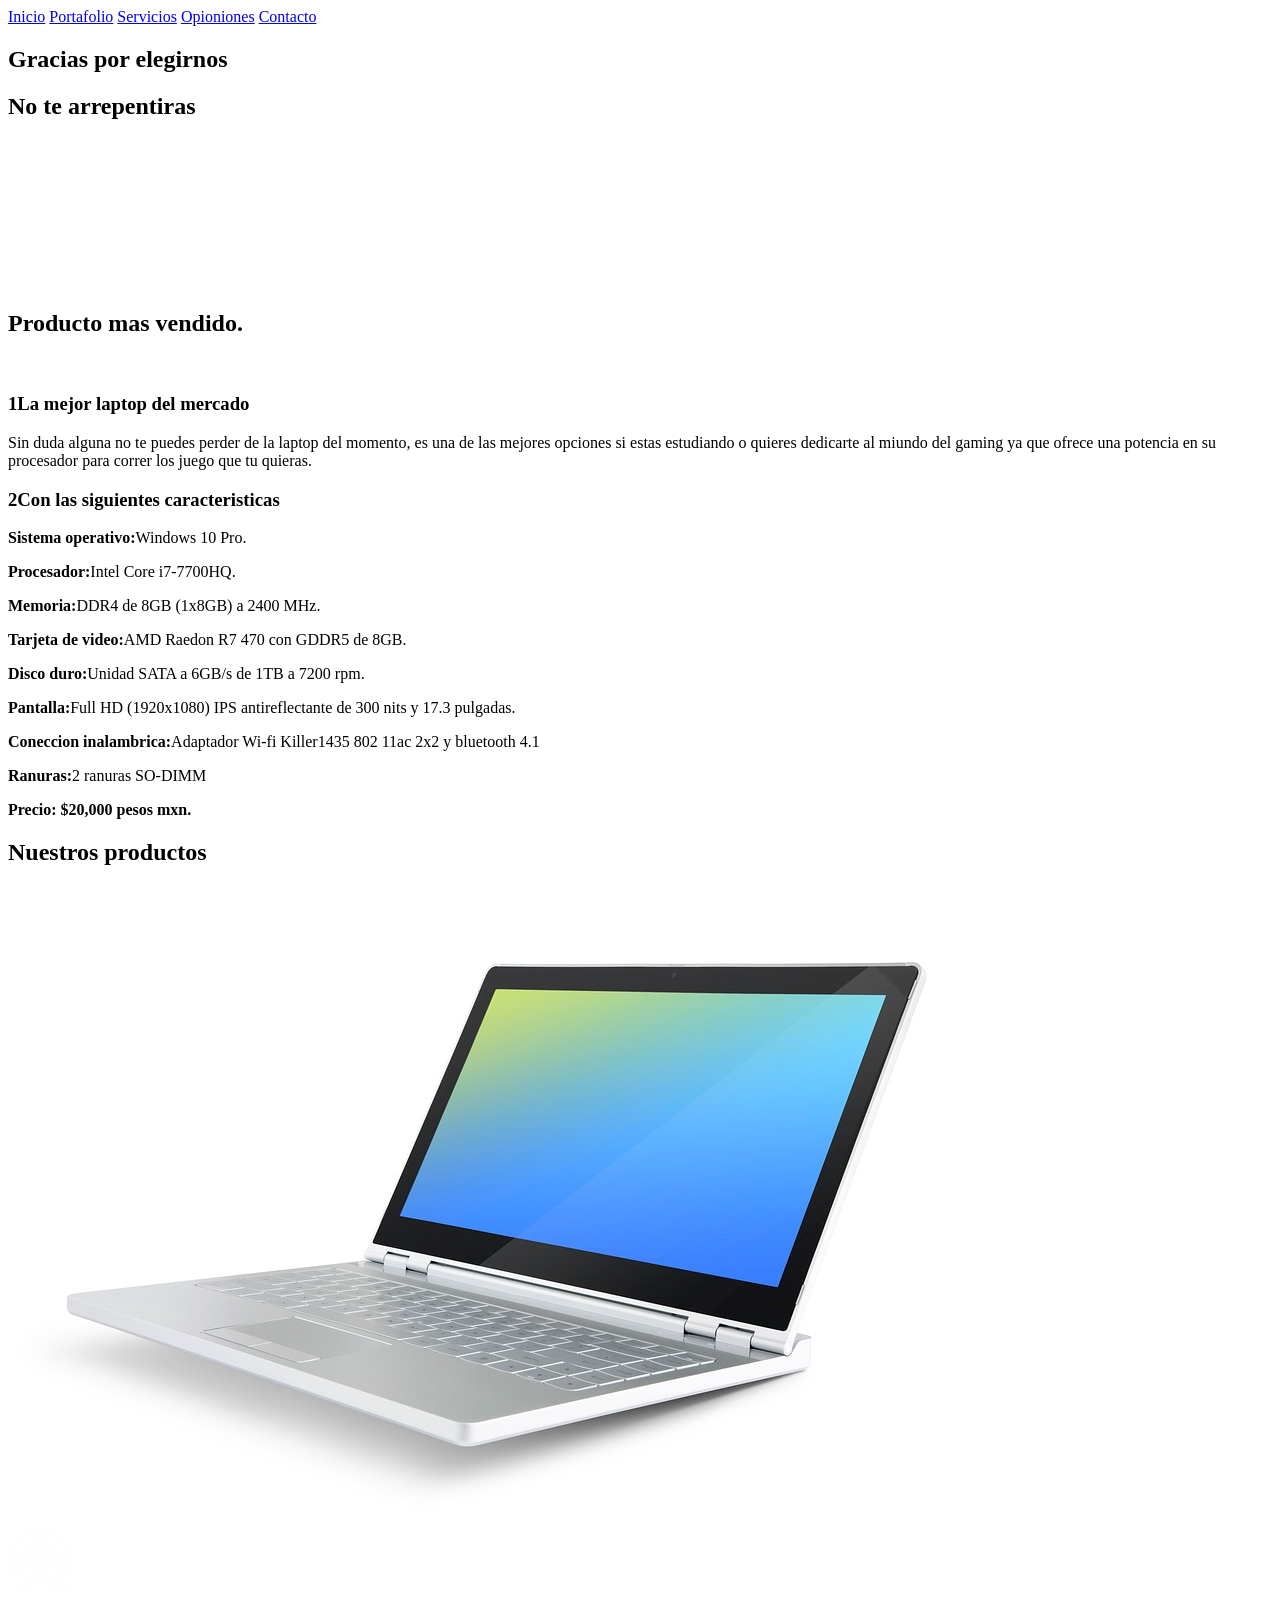
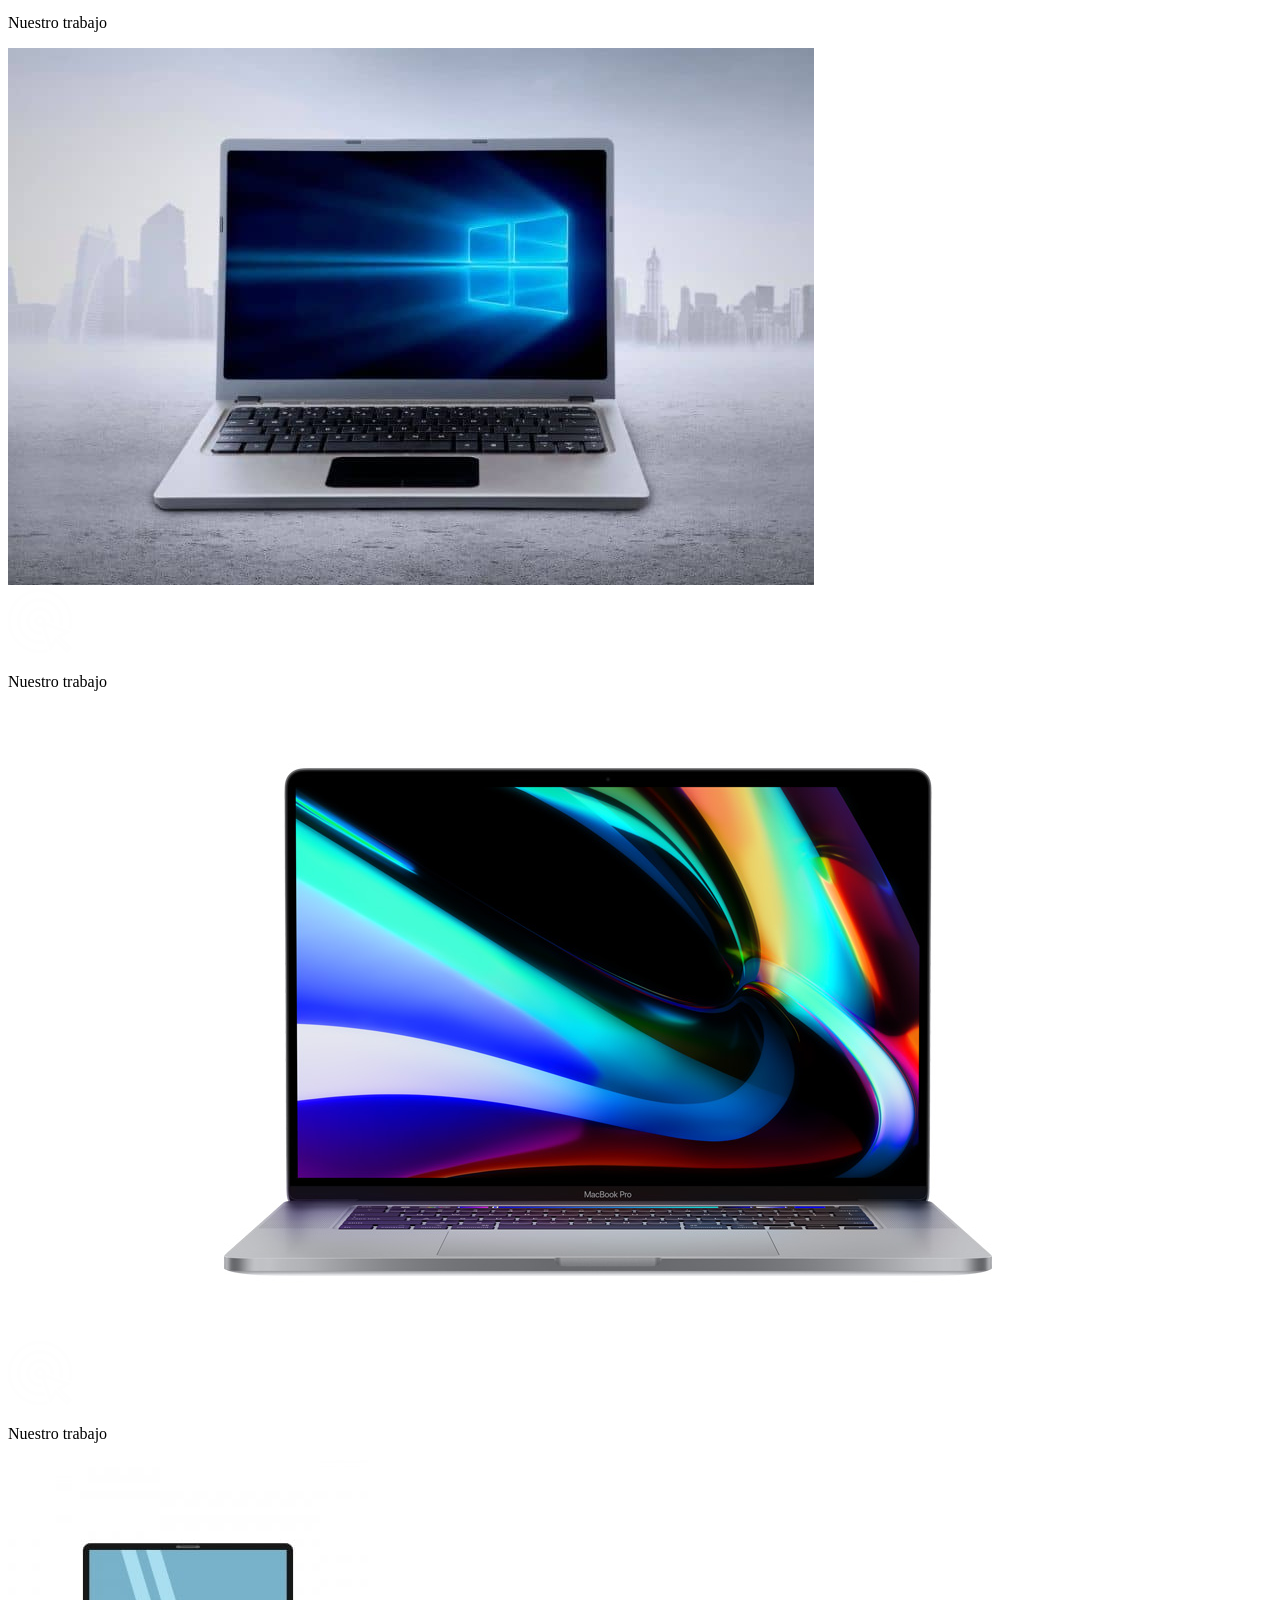
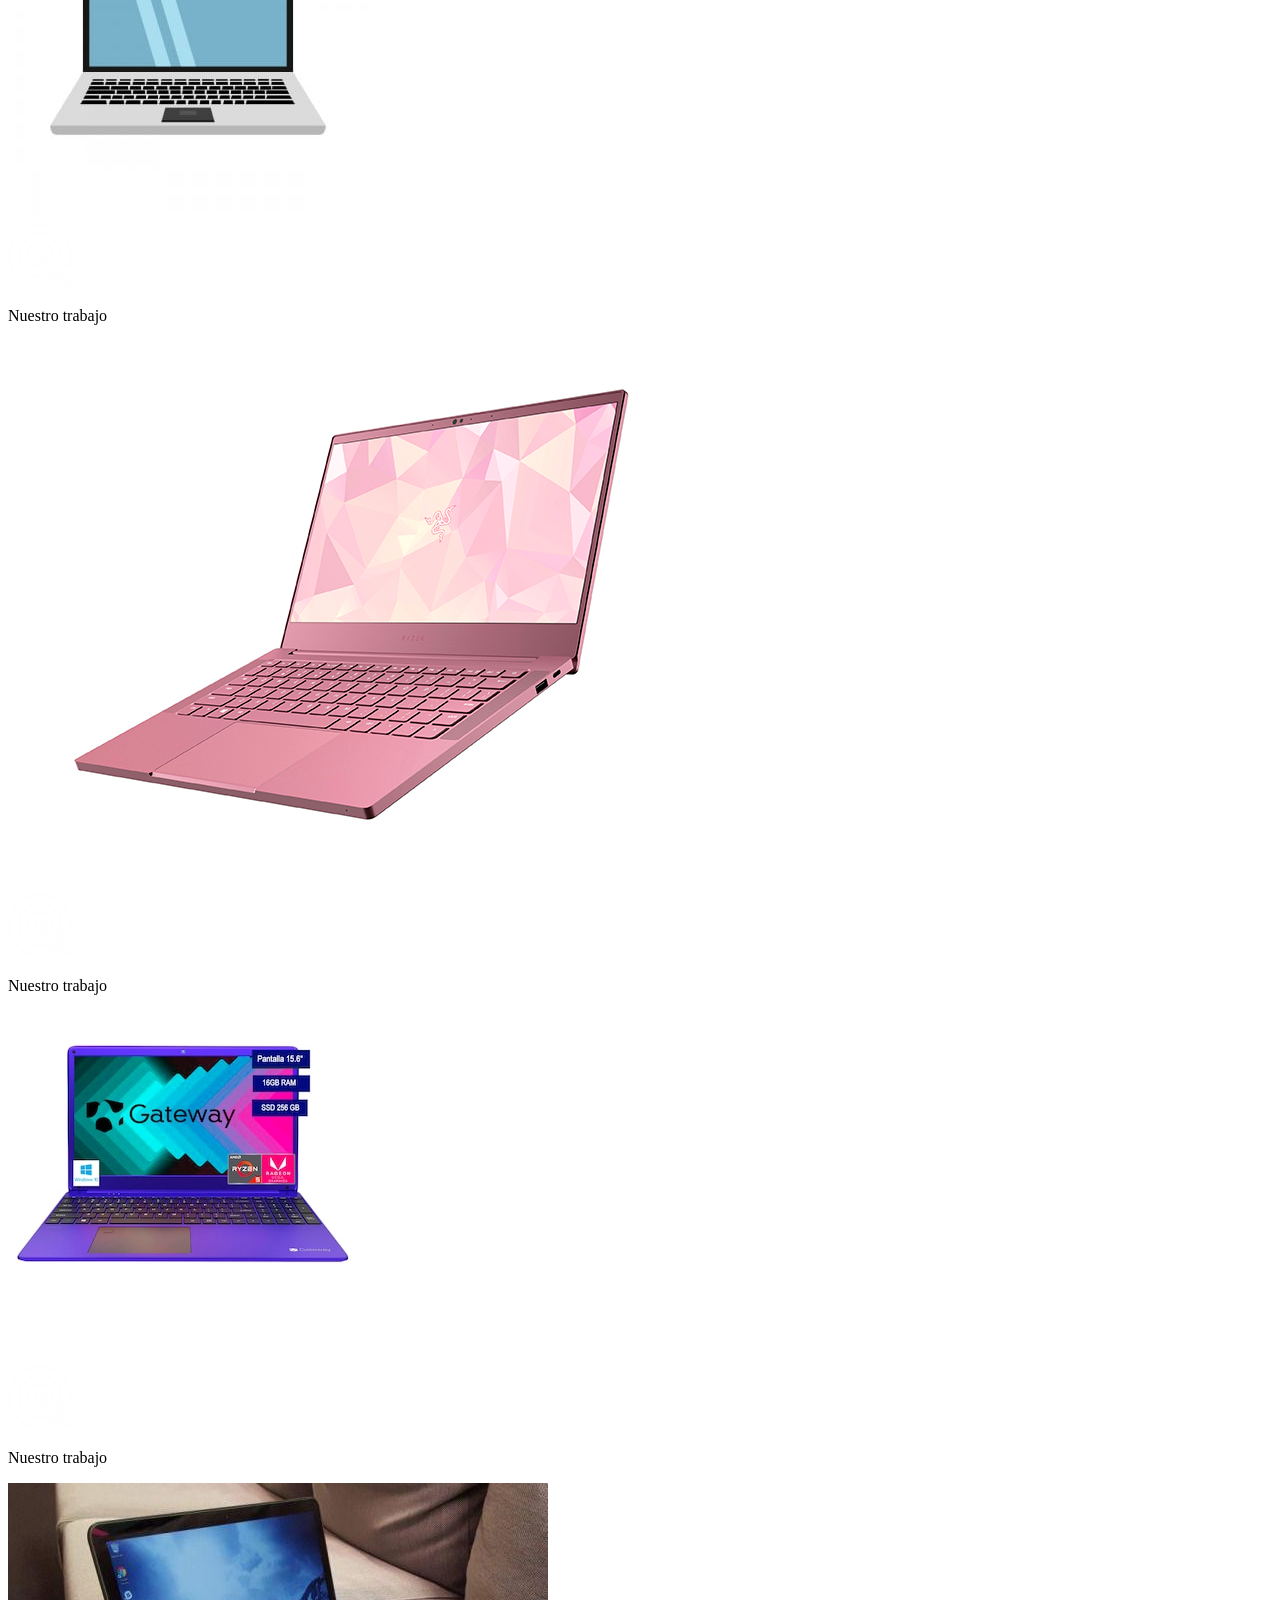
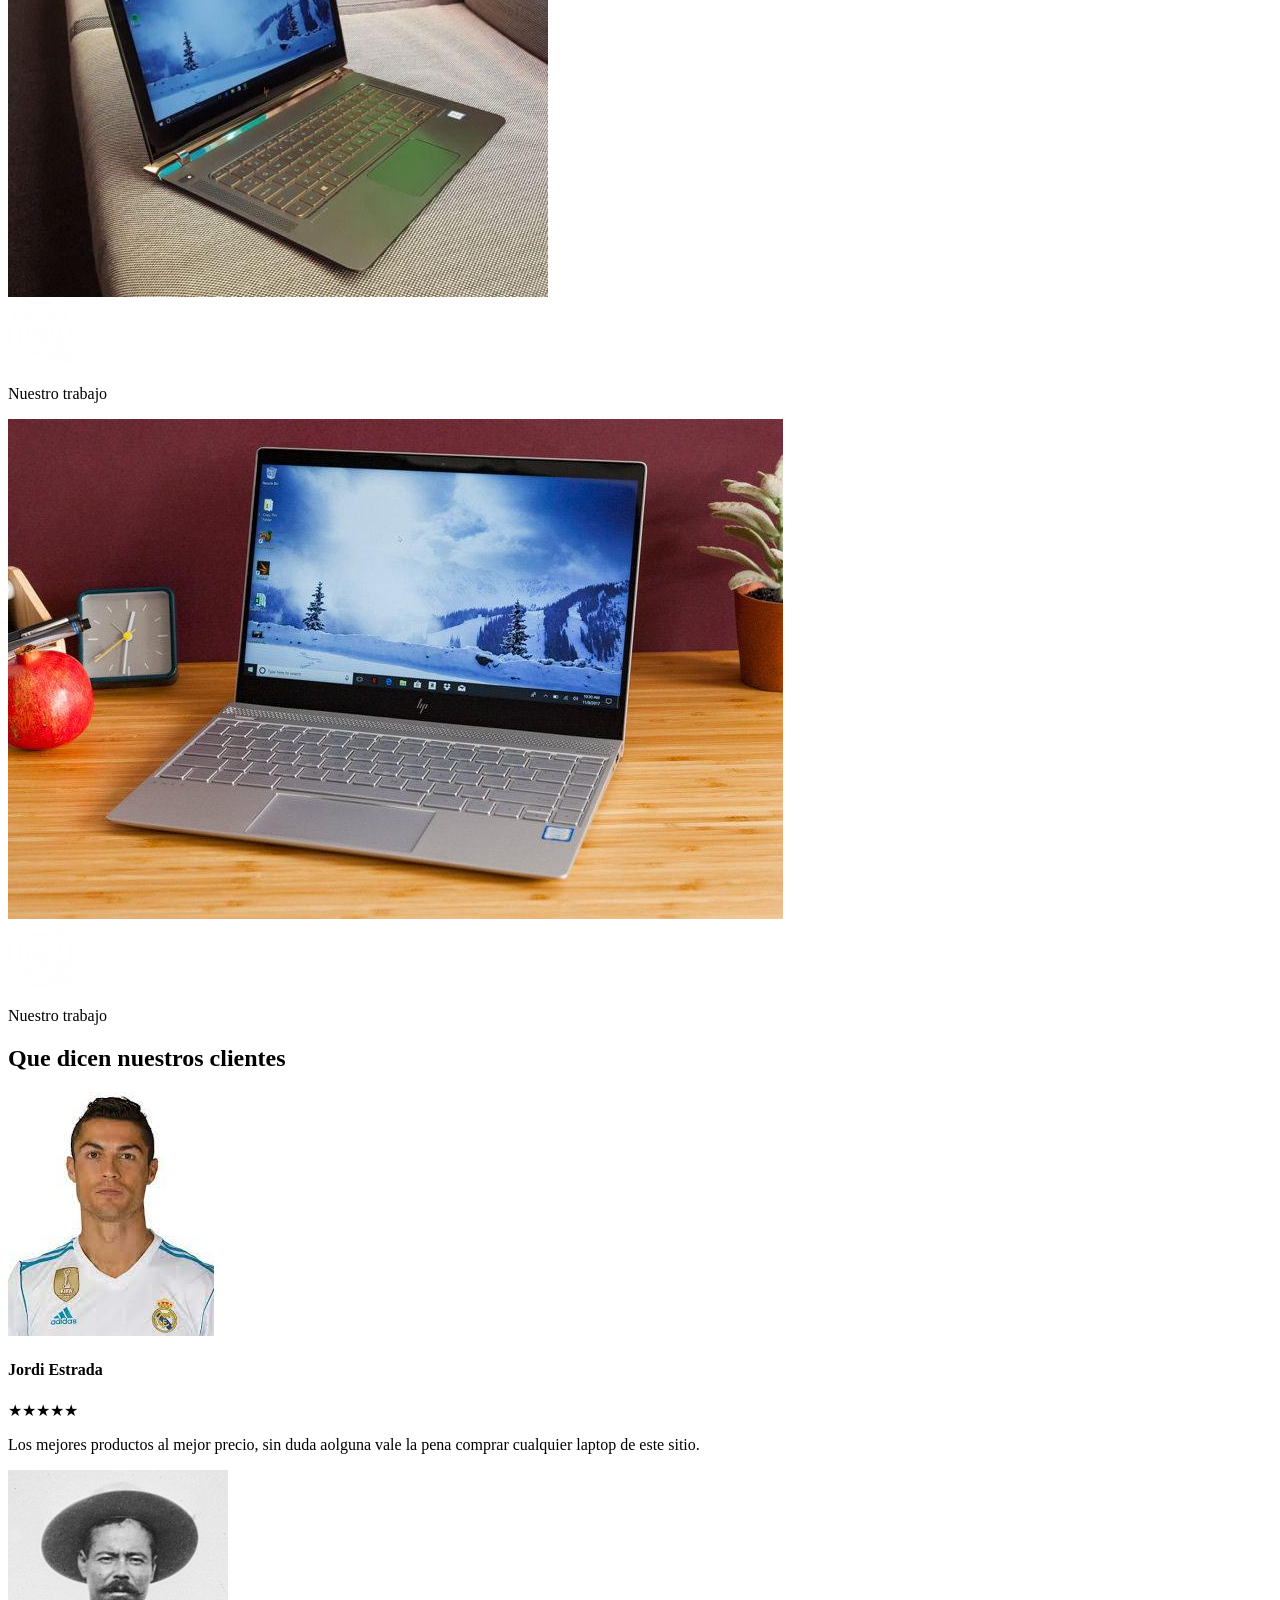
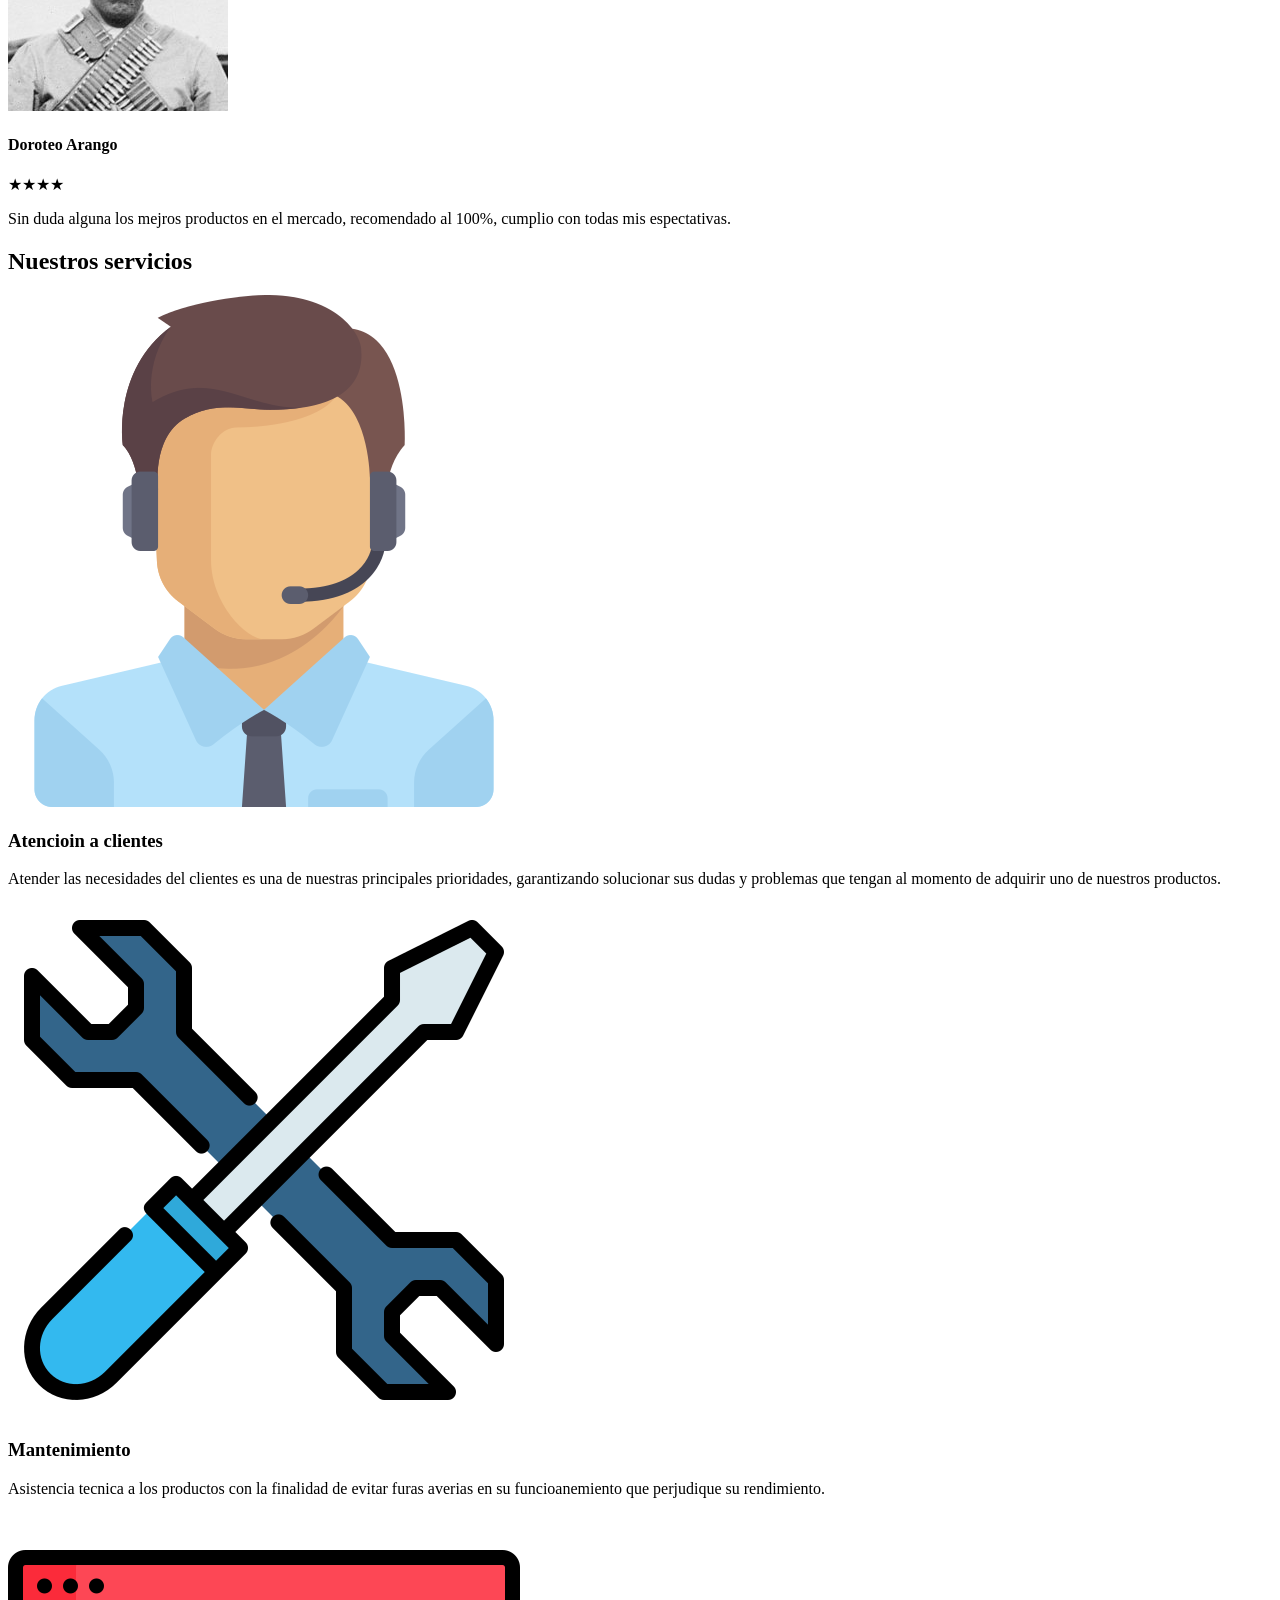
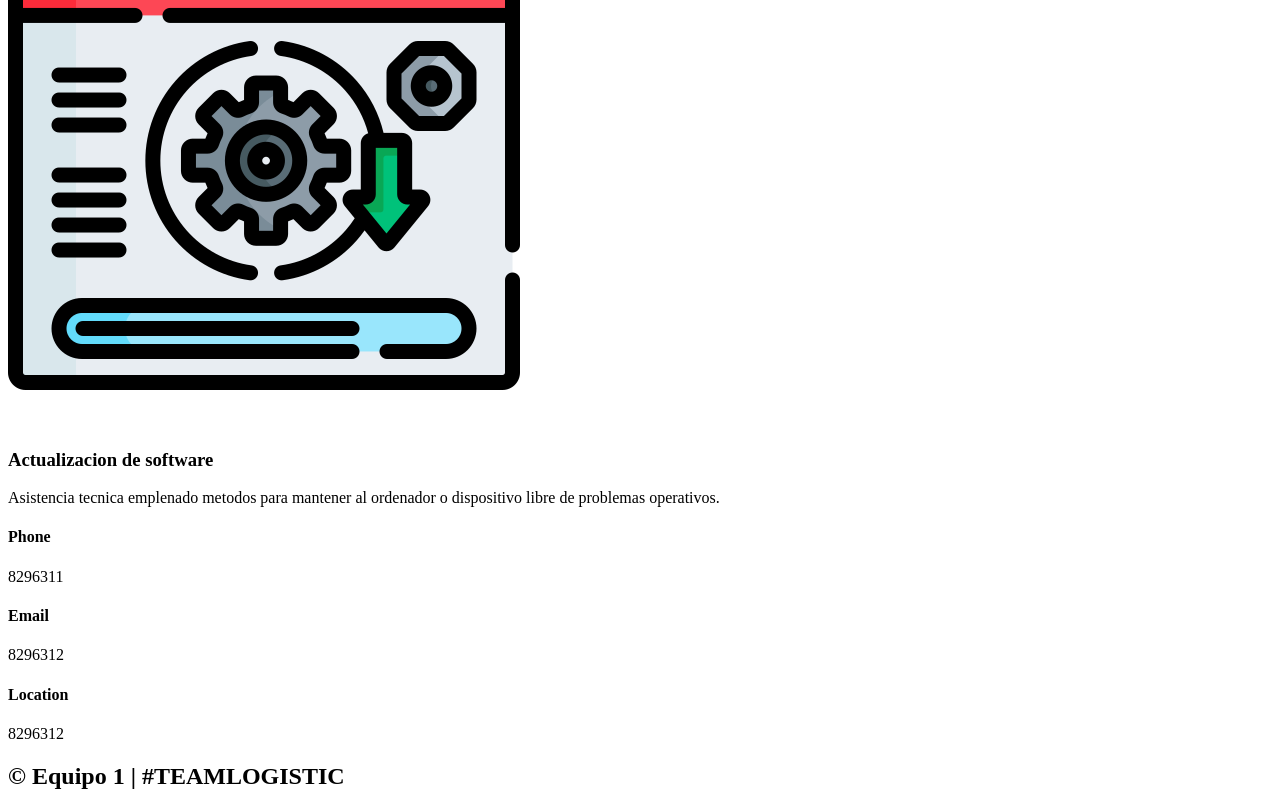
==== index.html @ 28f766e7 "Add files via upload" ====
<!DOCTYPE html>
<html lang="es">

<head>
    <meta charset="UTF-8">
    <meta name="viewport" content="width=device-width, initial-scale=1.0">
    <meta http-equiv="X-UA-Compatible" content="ie=edge">
    <title>Modelo e-Talling</title>
    <link rel="shortcut icon" href="img/icono.png" type="image/x-icon">
    <link rel="stylesheet" href="css/estilos.css">
    <link href="https://fonts.googleapis.com/css?family=Open+Sans:300,400,700,800&display=swap" rel="stylesheet">
</head>

<body>
    <header>
        <nav>
            <a href="#">Inicio</a>
            <a href="Paginas/portafolio.html">Portafolio</a>
            <a href="Paginas/servi.html">Servicios</a>
            <a href="Paginas/opinion.html">Opioniones</a>
            <a href="Paginas/contact.html">Contacto</a>
        </nav>
        <section class="textos-header">
            <h1>Gracias por elegirnos</h1>
            <h2>No te arrepentiras</h2>
        </section>
        <div class="wave" style="height: 150px; overflow: hidden;"><svg viewBox="0 0 500 150" preserveAspectRatio="none"
                style="height: 100%; width: 100%;">
                <path d="M0.00,49.98 C150.00,150.00 349.20,-50.00 500.00,49.98 L500.00,150.00 L0.00,150.00 Z"
                    style="stroke: none; fill: #fff;"></path>
            </svg></div>
    </header>
    <main>
        <section class="contenedor sobre-nosotros">
            <h2 class="titulo">Producto mas vendido.</h2>
            <div class="contenedor-sobre-nosotros">
                <img src="img/copm.png" alt="" class="imagen-about-us">
                <div class="contenido-textos">
                    <h3><span>1</span>La mejor laptop del mercado</h3>
                    <p>Sin duda alguna no te puedes perder de la laptop del momento, es una de las mejores opciones si estas estudiando o quieres dedicarte al miundo del gaming ya que ofrece una potencia en su procesador para correr los juego que tu quieras.</p>
                    <h3><span>2</span>Con las siguientes caracteristicas</h3>
                    <p><b>Sistema operativo:</b>Windows 10 Pro.</p>
                    <p><b>Procesador:</b>Intel Core i7-7700HQ.</p>
                    <p><b>Memoria:</b>DDR4 de 8GB (1x8GB) a 2400 MHz.</p>
                    <p><b>Tarjeta de video:</b>AMD Raedon R7 470 con GDDR5 de 8GB.</p>
                    <p><b>Disco duro:</b>Unidad SATA a 6GB/s de 1TB a 7200 rpm.</p>
                    <p><b>Pantalla:</b>Full HD (1920x1080) IPS antireflectante de 300 nits y 17.3 pulgadas.</p>
                    <p><b>Coneccion inalambrica:</b>Adaptador Wi-fi Killer1435 802 11ac 2x2 y bluetooth 4.1</p>
                    <p><b>Ranuras:</b>2 ranuras SO-DIMM</p>
                    <p><b>Precio: $20,000 pesos mxn.</b></p>
                </div>
            </div>
        </section>
        <section class="portafolio">
            <div class="contenedor">
                <h2 class="titulo">Nuestros productos</h2>
                <div class="galeria-port">
                    <div class="imagen-port">
                        <img src="img/im01.jpg" alt="">
                        <div class="hover-galeria">
                            <img src="img/icono1.png" alt="">
                            <p>Nuestro trabajo</p>
                        </div>
                    </div>
                    <div class="imagen-port">
                        <img src="img/im02.jpg" alt="">
                        <div class="hover-galeria">
                            <img src="img/icono1.png" alt="">
                            <p>Nuestro trabajo</p>
                        </div>
                    </div>
                    <div class="imagen-port">
                        <img src="img/im03.jpg" alt="">
                        <div class="hover-galeria">
                            <img src="img/icono1.png" alt="">
                            <p>Nuestro trabajo</p>
                        </div>
                    </div>
                    <div class="imagen-port">
                        <img src="img/im04.jpg" alt="">
                        <div class="hover-galeria">
                            <img src="img/icono1.png" alt="">
                            <p>Nuestro trabajo</p>
                        </div>
                    </div>
                    <div class="imagen-port">
                        <img src="img/im05.jpg" alt="">
                        <div class="hover-galeria">
                            <img src="img/icono1.png" alt="">
                            <p>Nuestro trabajo</p>
                        </div>
                    </div>
                    <div class="imagen-port">
                        <img src="img/im06.jpg" alt="">
                        <div class="hover-galeria">
                            <img src="img/icono1.png" alt="">
                            <p>Nuestro trabajo</p>
                        </div>
                    </div>
                    <div class="imagen-port">
                        <img src="img/im07.jpg" alt="">
                        <div class="hover-galeria">
                            <img src="img/icono1.png" alt="">
                            <p>Nuestro trabajo</p>
                        </div>
                    </div>
                    <div class="imagen-port">
                        <img src="img/im08.jpg" alt="">
                        <div class="hover-galeria">
                            <img src="img/icono1.png" alt="">
                            <p>Nuestro trabajo</p>
                        </div>
                    </div>
                </div>
            </div>
        </section>
        <section class="clientes contenedor">
            <h2 class="titulo">Que dicen nuestros clientes</h2>
            <div class="cards">
                <div class="card">
                    <img src="img/cara2.jfif" alt="">
                    <div class="contenido-texto-card">
                        <h4>Jordi Estrada</h4>
                        <p>★★★★★</p>
                        <p>Los mejores productos al mejor precio, sin duda aolguna vale la pena comprar cualquier laptop de este sitio.</p>
                    </div>
                </div>
                <div class="card">
                    <img src="img/cara1.jpg" alt="">
                    <div class="contenido-texto-card">
                        <h4>Doroteo Arango</h4>
                        <p>★★★★</p>
                        <p>Sin duda alguna los mejros productos en el mercado, recomendado al 100%, cumplio con todas mis espectativas.</p>
                    </div>
                </div>
            </div>
        </section>
        <section class="about-services">
            <div class="contenedor">
                <h2 class="titulo">Nuestros servicios</h2>
                <div class="servicio-cont">
                    <div class="servicio-ind">
                        <img src="img/serv.png" alt="">
                        <h3>Atencioin a clientes</h3>
                        <p>Atender las necesidades del clientes es una de nuestras principales prioridades, garantizando solucionar sus dudas y problemas que tengan al momento de adquirir uno de nuestros productos.</p>
                    </div>
                    <div class="servicio-ind">
                        <img src="img/mant.png" alt="">
                        <h3>Mantenimiento</h3>
                        <p>Asistencia tecnica a los productos con la finalidad de evitar furas averias en su funcioanemiento que perjudique su rendimiento.</p>
                    </div>
                    <div class="servicio-ind">
                        <img src="img/actua.png" alt="">
                        <h3>Actualizacion de software</h3>
                        <p>Asistencia tecnica emplenado metodos para mantener al ordenador o dispositivo libre de problemas operativos.</p>
                    </div>
                </div>
            </div>
        </section>
    </main>
    <footer>
        <div class="contenedor-footer">
            <div class="content-foo">
                <h4>Phone</h4>
                <p>8296311</p>
            </div>
            <div class="content-foo">
                <h4>Email</h4>
                <p>8296312</p>
            </div>
            <div class="content-foo">
                <h4>Location</h4>
                <p>8296312</p>
            </div>
        </div>
        <h2 class="titulo-final">&copy; Equipo 1 | #TEAMLOGISTIC</h2>
    </footer>
</body>

</html>
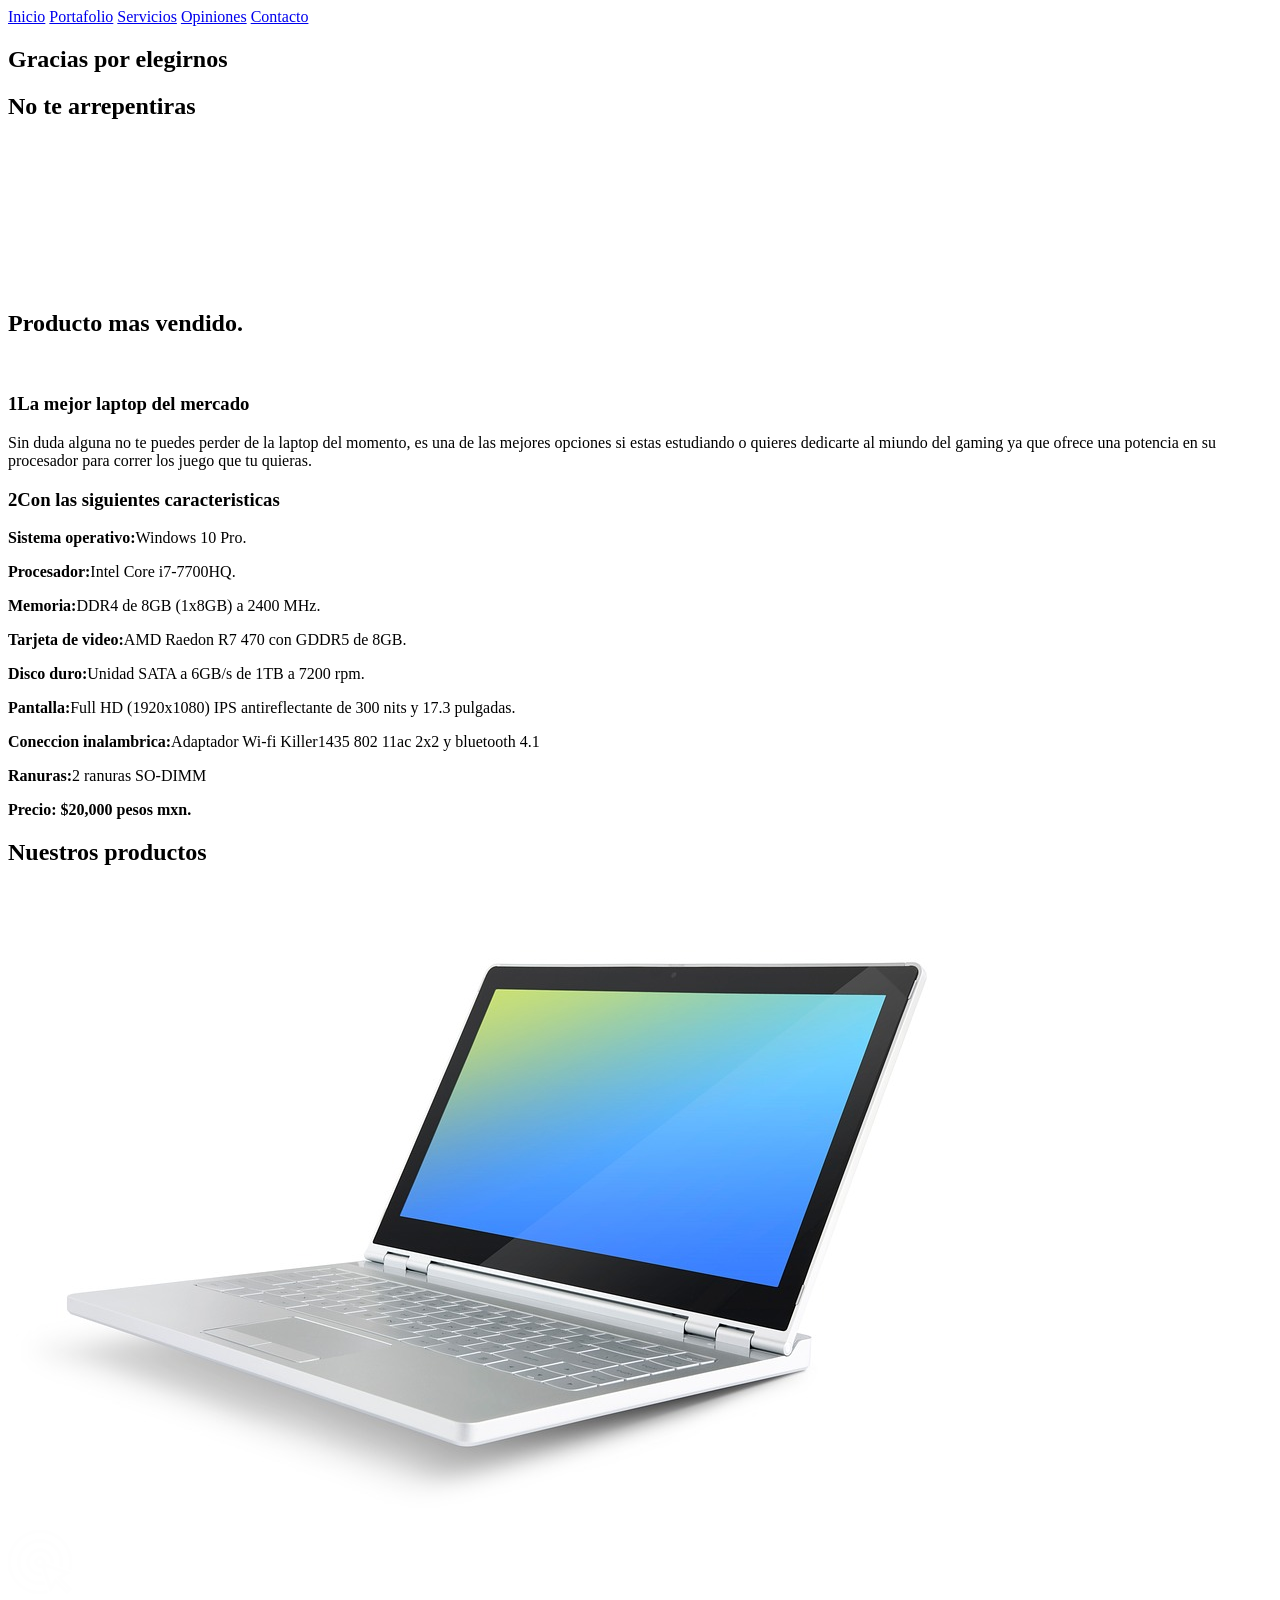
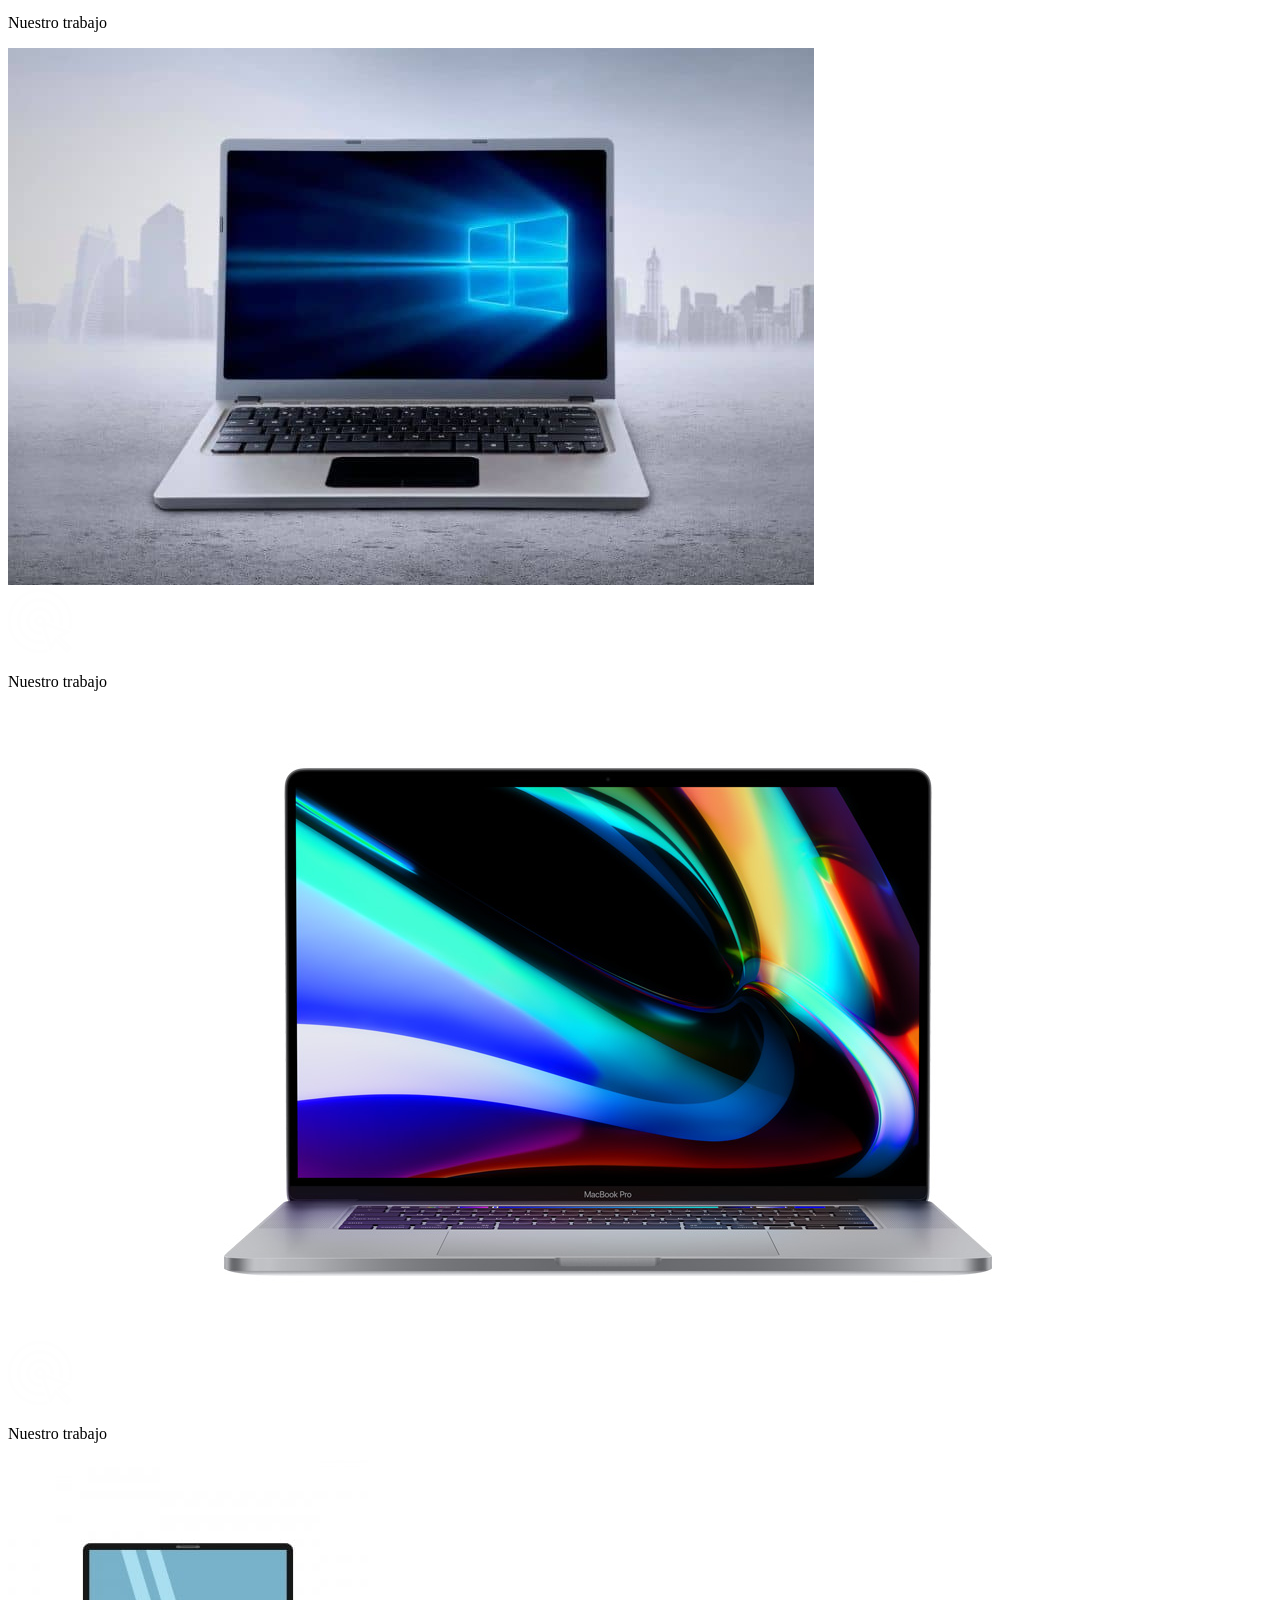
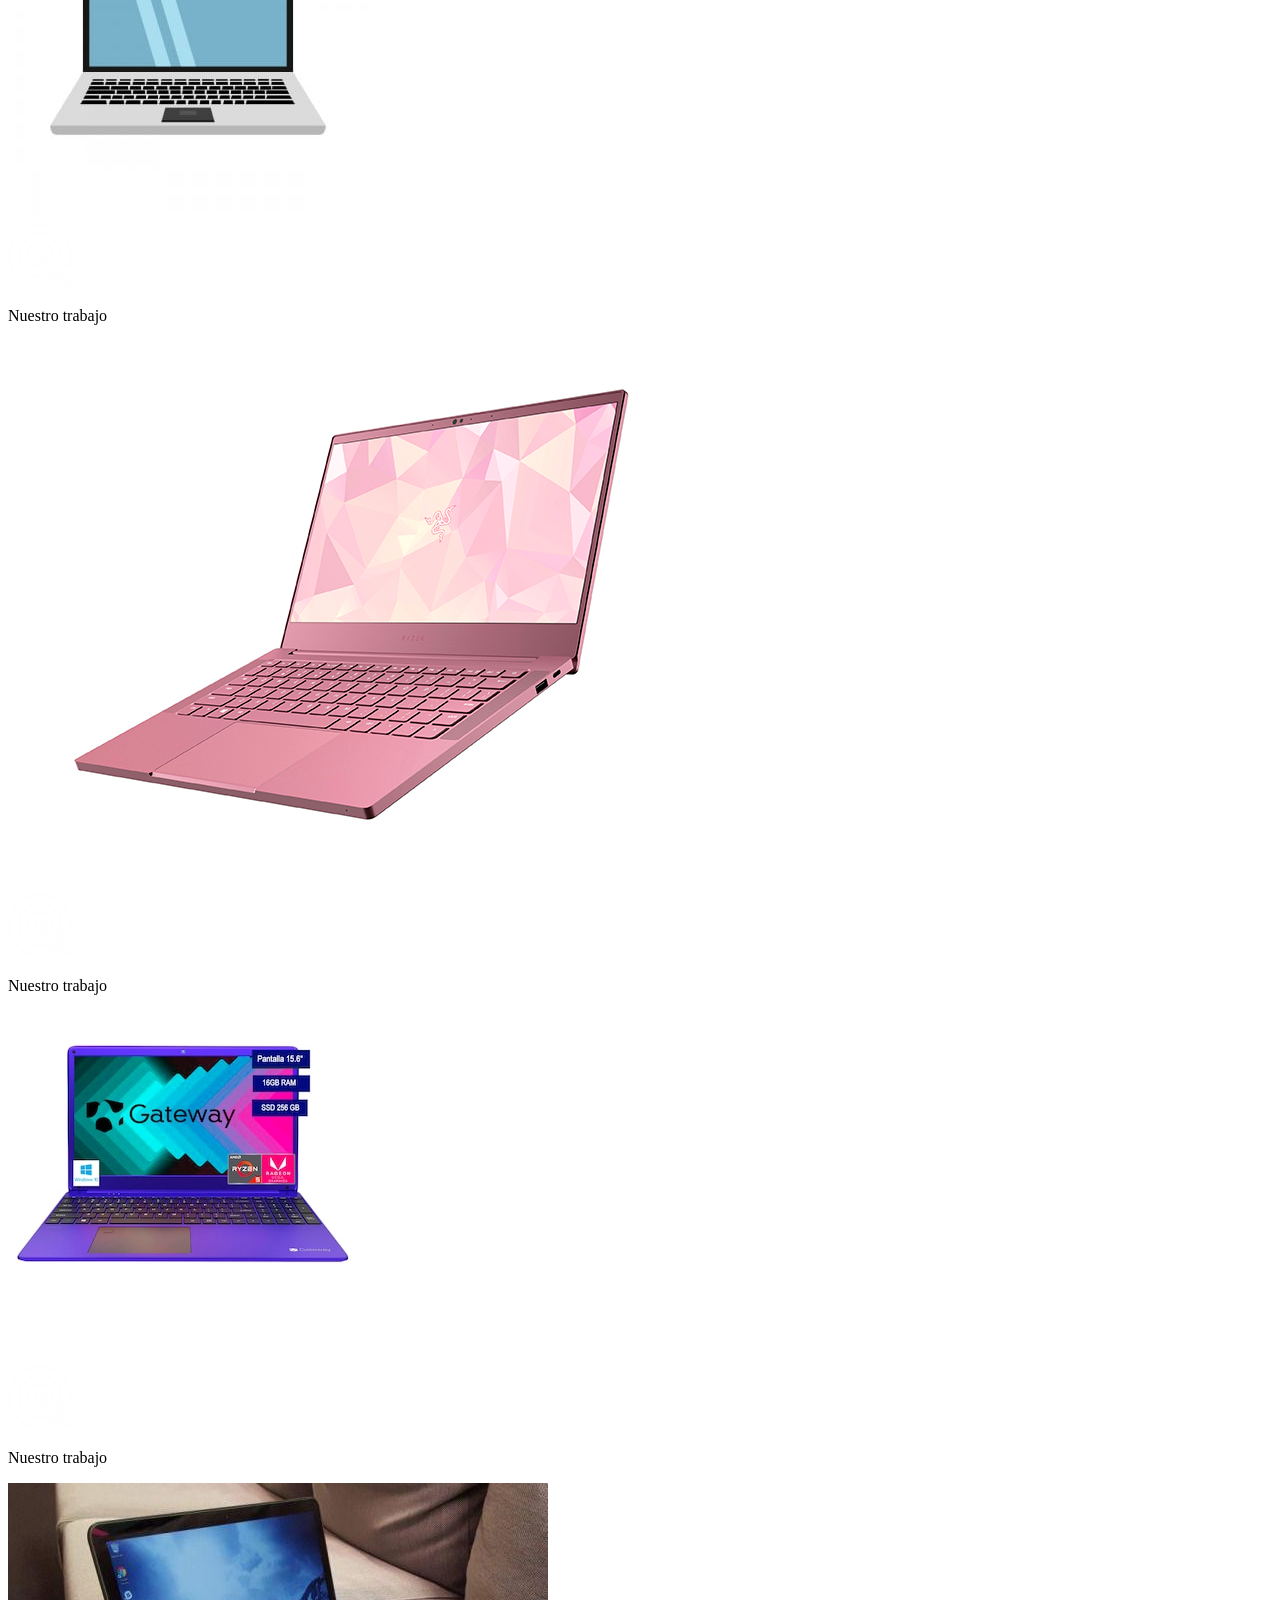
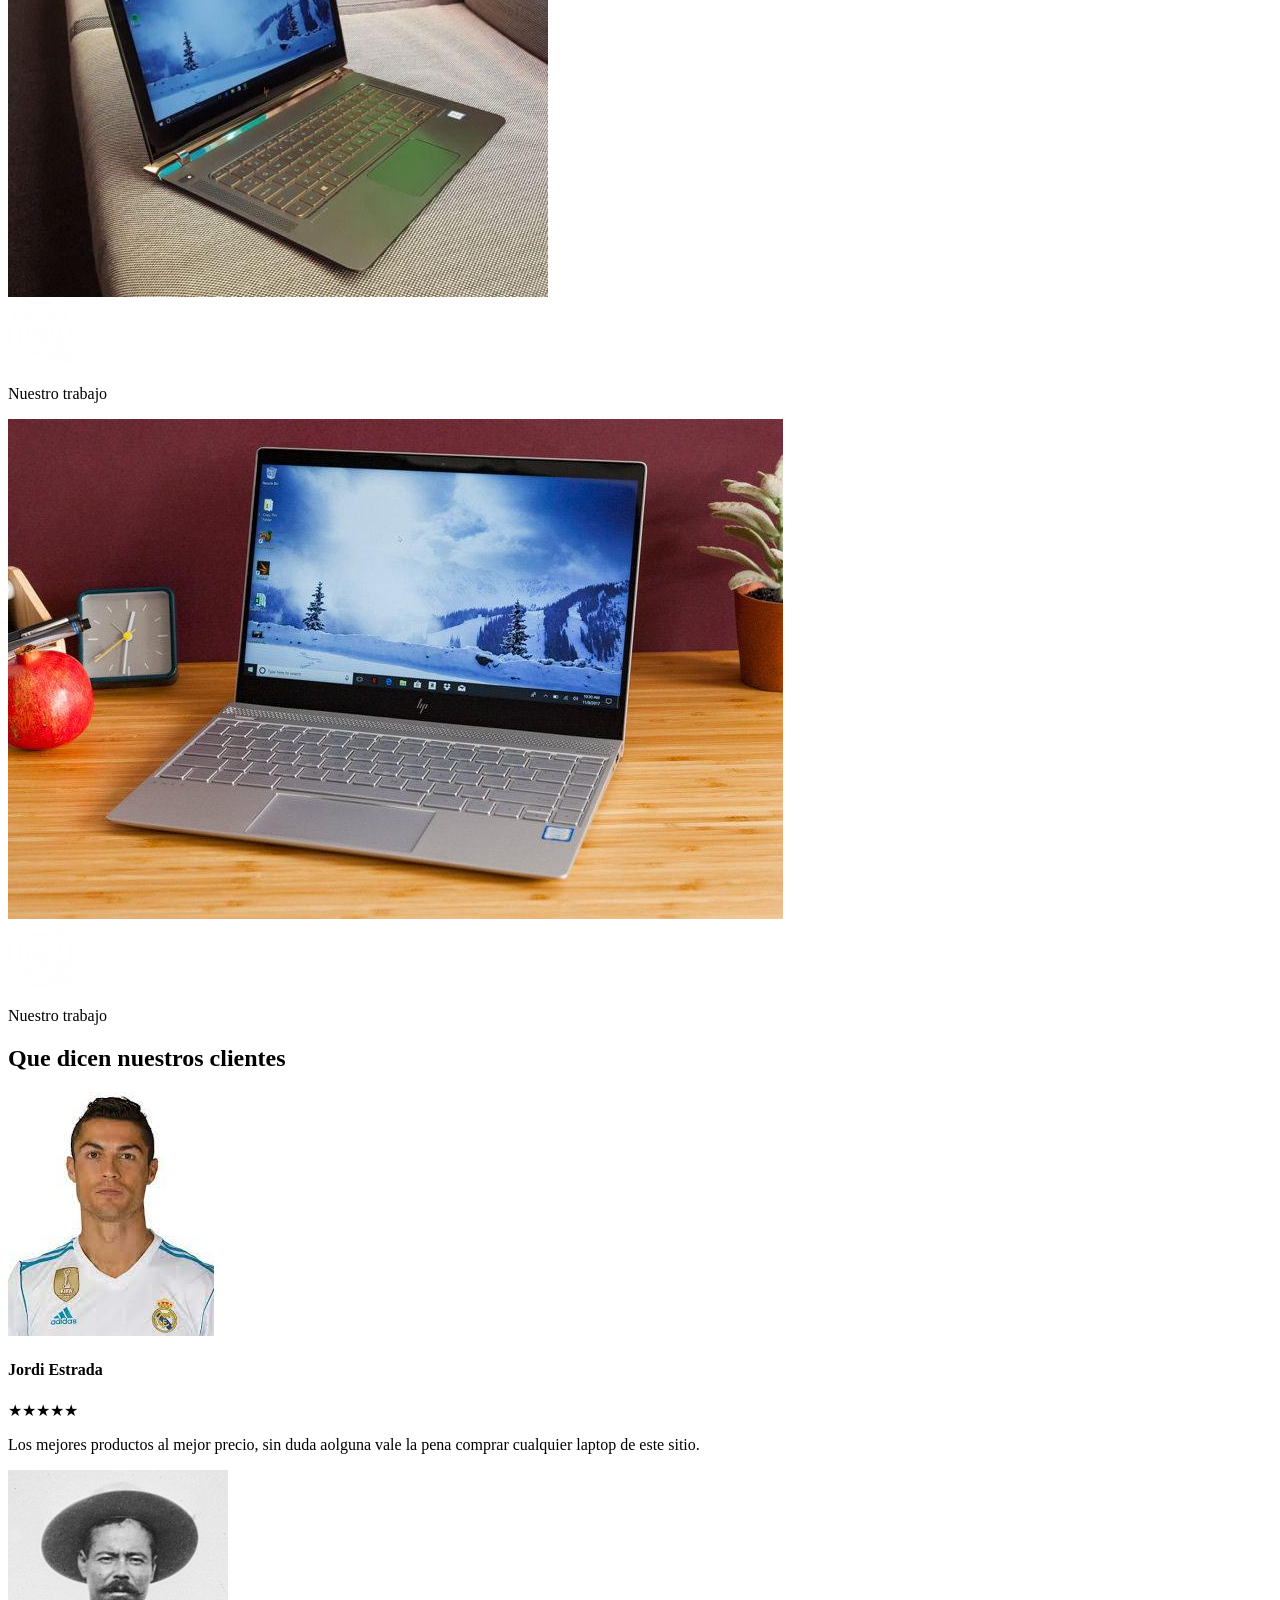
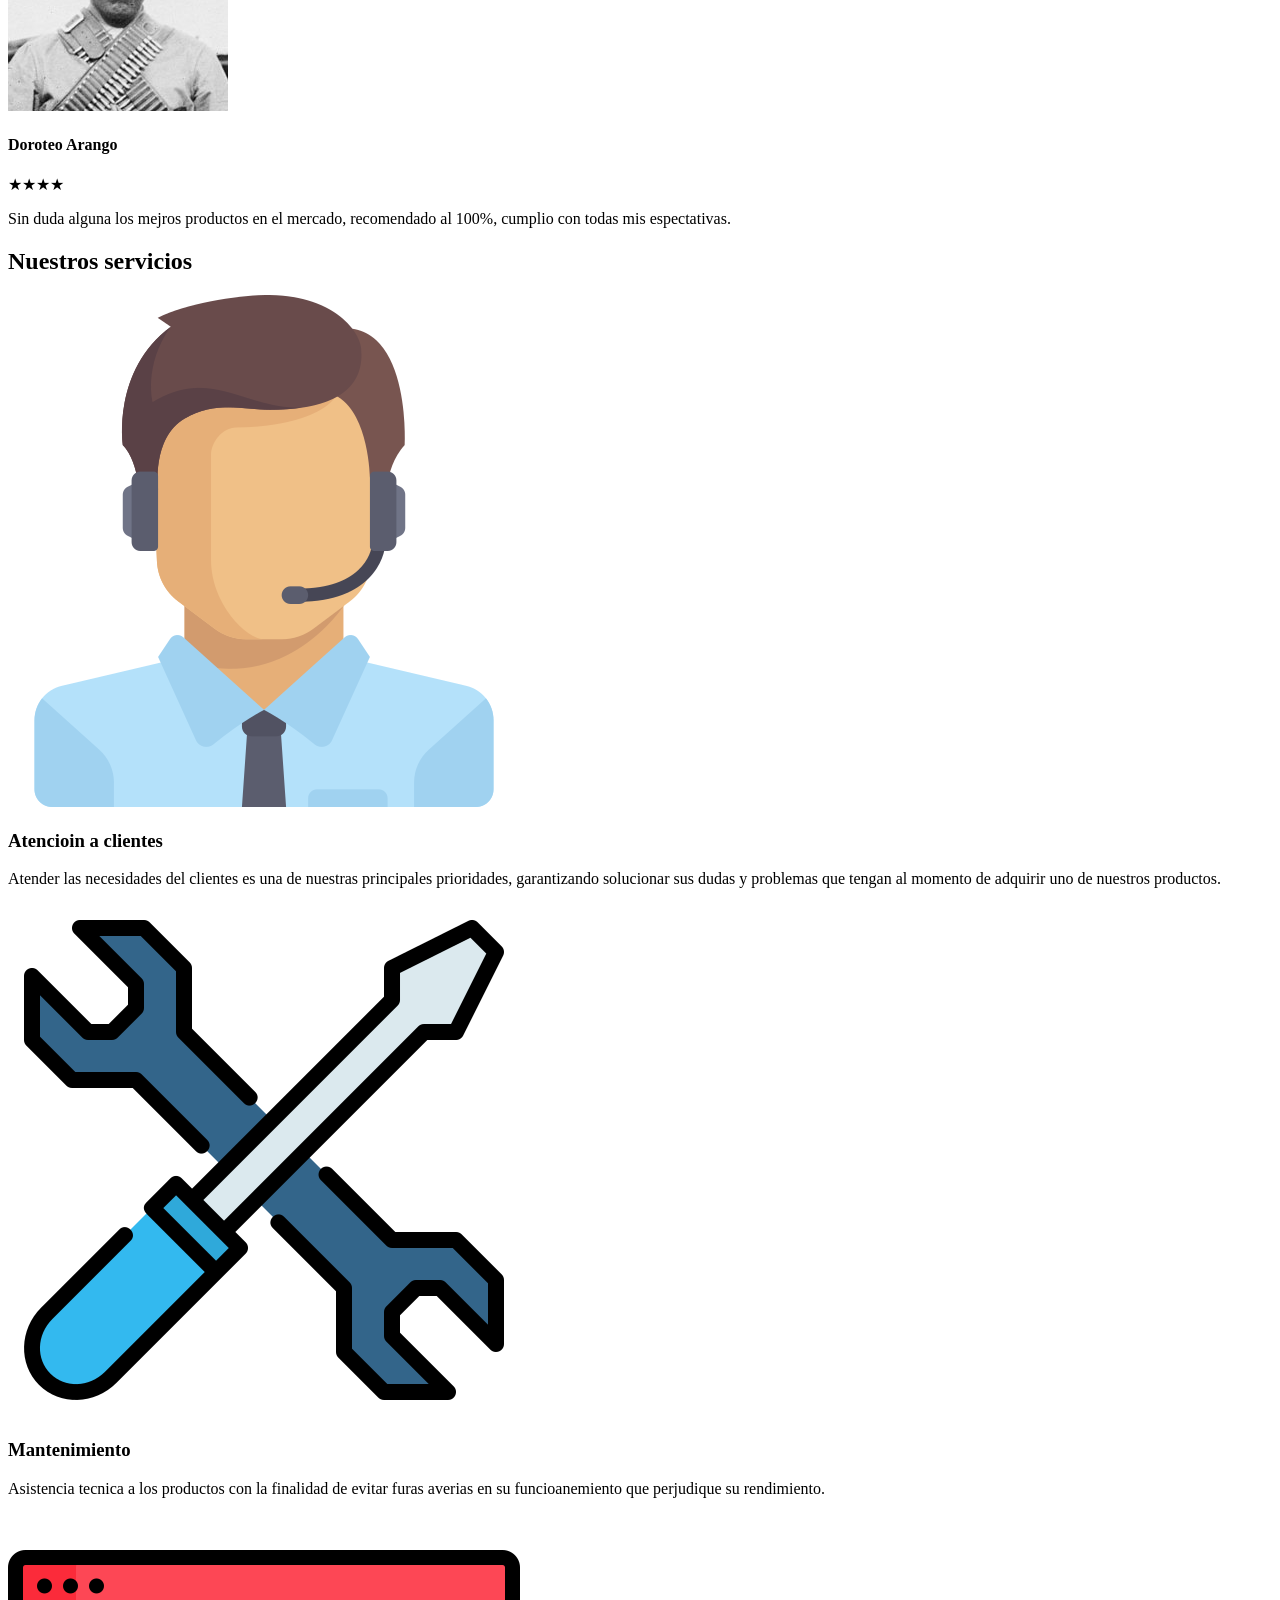
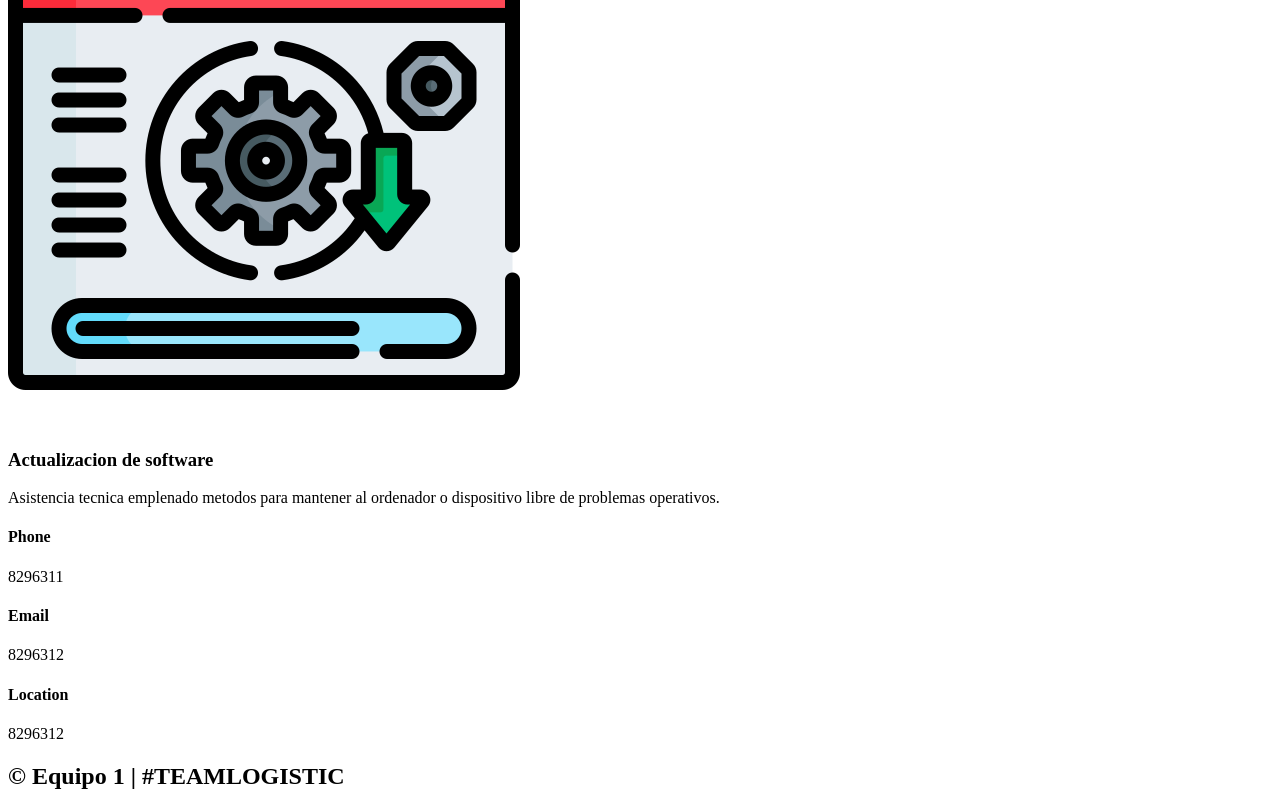
==== commit a979ff46: "Update index.html" ====
--- a/index.html
+++ b/index.html
@@ -17,7 +17,7 @@
             <a href="#">Inicio</a>
             <a href="Paginas/portafolio.html">Portafolio</a>
             <a href="Paginas/servi.html">Servicios</a>
-            <a href="Paginas/opinion.html">Opioniones</a>
+            <a href="Paginas/opinion.html">Opiniones</a>
             <a href="Paginas/contact.html">Contacto</a>
         </nav>
         <section class="textos-header">
